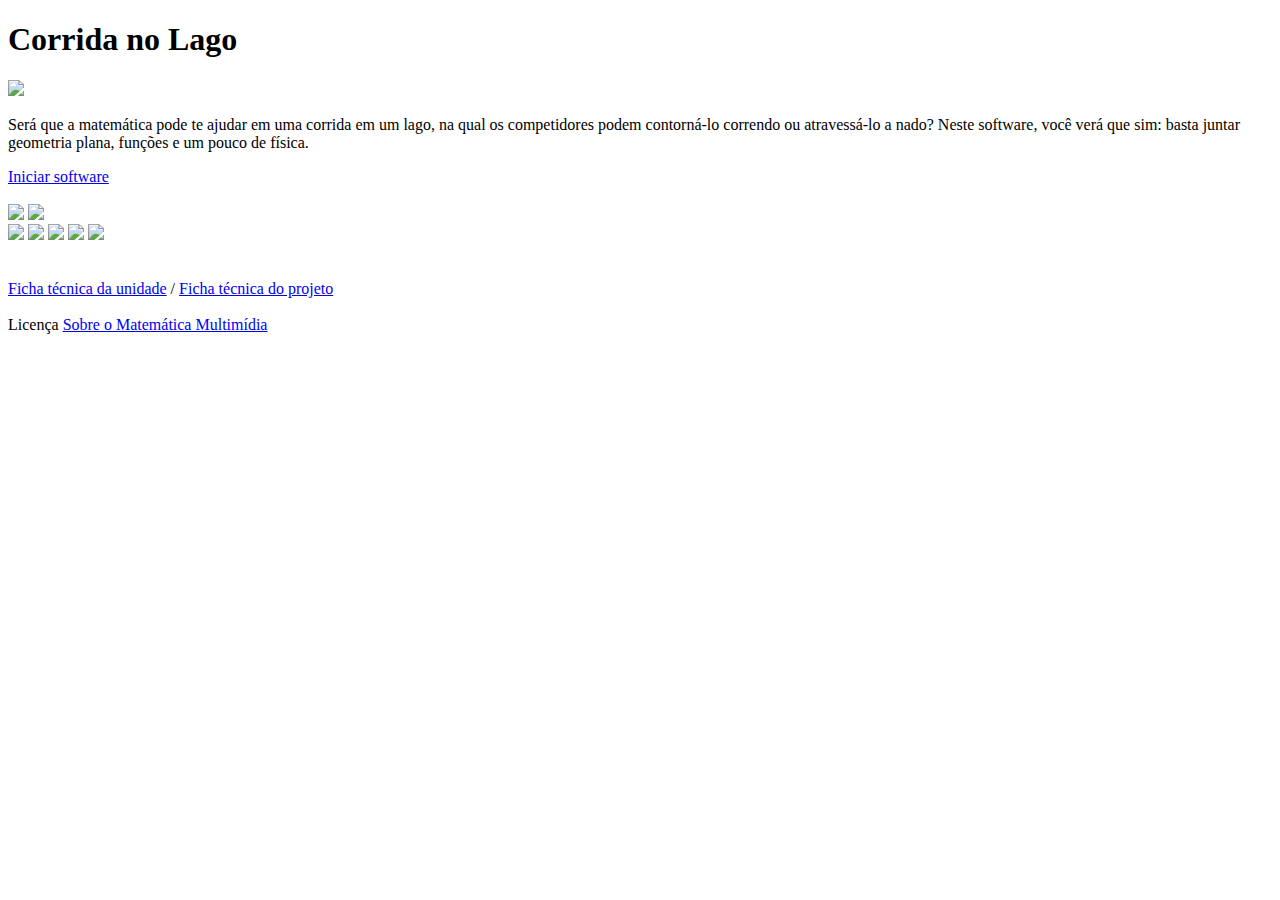
==== index.html @ 1a3c1a94 "Add files via upload" ====
<!DOCTYPE html PUBLIC "-//W3C//DTD XHTML 1.0 Strict//EN"
"http://www.w3.org/TR/xhtml1/DTD/xhtml1-strict.dtd">
<html xmlns = "http://www.w3.org/1999/xhtml"  xml:lang = "pt-br"  lang = "pt-br">
	<head>
		<meta http-equiv="Content-Type" content="text/html; charset=utf-8" /> 
		<meta http-equiv="X-UA-Compatible" content="IE=EmulateIE8" />		<link rel="stylesheet" type="text/css" href="css/abertura.css" media="screen, projection" />
		<link rel="stylesheet" type="text/css" href="css/popup.css" media="screen, projection" />
		
		<!--[if lte IE 6]>	
			<link rel="stylesheet" type="text/css" href="css/abertura_ie6.css" media="screen, projection" />
		<![endif]-->

		<script type="text/javascript" src="scripts/protoaculous.js"></script>
		<script type="text/javascript" src="scripts/AC_RunActiveContent.js"></script>
		<script type="text/javascript" src="scripts/popup.js"></script>
		<script type="text/javascript" src="scripts/abertura.js"></script>
		<script type="text/javascript" src="scripts/AC_OETags.js"></script>
		<script type="text/javascript" src="scripts/browser.js"></script>
		
		<script type="text/javascript">

			var FichaUnidade = new Array(
				{
					titulo: 'Autor',
					texto: 'Leonardo Barichello'
				},
				{
					titulo: 'Redação',
					texto: 'Leonardo Barichello'
				},
				{
					titulo: 'Implementação',
					texto: 'Guilherme Villalba Zardetto'
				},
				{
					titulo: 'Revisão de Língua',
					texto: 'Denis Barbosa Cacique'
				},
				{
					titulo: 'Ilustração',
					texto: 'Lucas Ogasawara'
				}
			);

			var FichaProjeto = new Array(
				{
					titulo: '- Unicamp -',
					texto: ''
				},
				{
					titulo: 'Reitor',
					texto: 'Fernando Ferreira Costa'
				},
				{
					titulo: 'Vice-Reitor',
					texto: 'Edgar Salvadori de Decca'
				},
				{
					titulo: 'Pró-Reitor de Pós-Graduação',
					texto: 'Euclides de Mesquita Neto'
				},
				{
					titulo: '- IMECC -',
					texto: ''
				},
				{
					titulo: 'Diretor',
					texto: 'Jayme Vaz Jr.'
				},
				{
					titulo: 'Vice-Diretor',
					texto: 'Edmundo Capelas de Oliveira'
				},
				{
					titulo: '- Matemática Multimídia -',
					texto: ''
				},
				{
					titulo: 'Coordenação Geral',
					texto: 'Samuel Rocha de Oliveira'
				},
				{
					titulo: 'Coordenação de Software',
					texto: 'Leonardo Barichello'
				},
				{
					titulo: 'Coordenação de Implementação',
					texto: 'Matias Costa'
				}
			);
			
			
			var Perguntas = $H({
				licenca: {
					conteudo: '<p>É cedido ao Ministério da Educação o direito de utilizar esta obra sob as modalidades de distribuição, tradução e edição, excetuando-se o uso comercial.</p><p style="margin-top:10px;">Para informações mais detalhadas sobre as licenças dos recursos utilizados nesta unidade, veja "license.txt".</p>',
					layout: ['seta_baixo','direita'],
					largura: 25,
					callback: function(){/*função vazia pra que não faça nada*/},
					respostas: [{ok: 'Ok'}]
				}
			});
			
			var Links = $H({
			});
		
		</script>
		
		<title>Corrida no Lago</title>
	</head>
	<body>
		
		
		<div id="container" class="margem_topo">
			
			
			<div id="abertura">
				<div id="conteudo">
					<h1>Corrida no Lago</h1> 
					<div id="apresentacao">
						<div id="imagem_apresentacao">
							<img src="imgs/apresentacao.jpg" />
							<div id="texto_apresentacao">
								<p>Será que a matemática pode te ajudar em uma corrida em um lago, na qual os competidores podem contorná-lo correndo ou atravessá-lo a nado? Neste software, você verá que sim: basta juntar geometria plana, funções e um pouco de física.</p>
							</div>
						</div>
							
						
						<div class="a_direita" id="iniciar_software">
							<div class="a_esquerda apontador">
								<a href="introducao.html">Iniciar software</a>
							</div>
							<div class="a_esquerda seta_apontador"></div>
						</div>
					</div>
					<br class="limpador" />
					<div id="patrocinio">
						<div class="a_esquerda">
							<img id="patrocinio_logo" class="a_esquerda" src="img_layout/logo_abertura.jpg" />
							<img id="patrocinio_unicamp" class="a_esquerda" src="img_layout/unicamp.jpg" />
						</div>
						<div class="a_direita">
							<img class="a_esquerda" src="img_layout/fnde.jpg" />
							<img class="a_esquerda" src="img_layout/mct.png" />
							<img class="a_esquerda" src="img_layout/sed.png" />
							<img class="a_esquerda" src="img_layout/me.png" />
							<img class="a_esquerda sem_padding" src="img_layout/brasil.jpg"/>
						</div>
						<br class="limpador" />
					</div>
					
					<br class="limpador" />
					
					<div id="fichas">
						<a href="javascript:;" onclick="return false;" id="ficha_tecnica_unidade">Ficha técnica da unidade</a>
						<span> / </span>
						<a href="javascript:;" onclick="return false;" id="ficha_tecnica_projeto">Ficha técnica do projeto</a>
						
						<br class="limpador" />
					</div>

				</div>
			</div>
			<br class="limpador" />
			<div id="rodape">
				<a id="licenca">Licença</a>&nbsp;<a href="http://m3.mat.br">Sobre o Matemática Multimídia</a>
			</div>
		</div>

	
	</body>
</html>
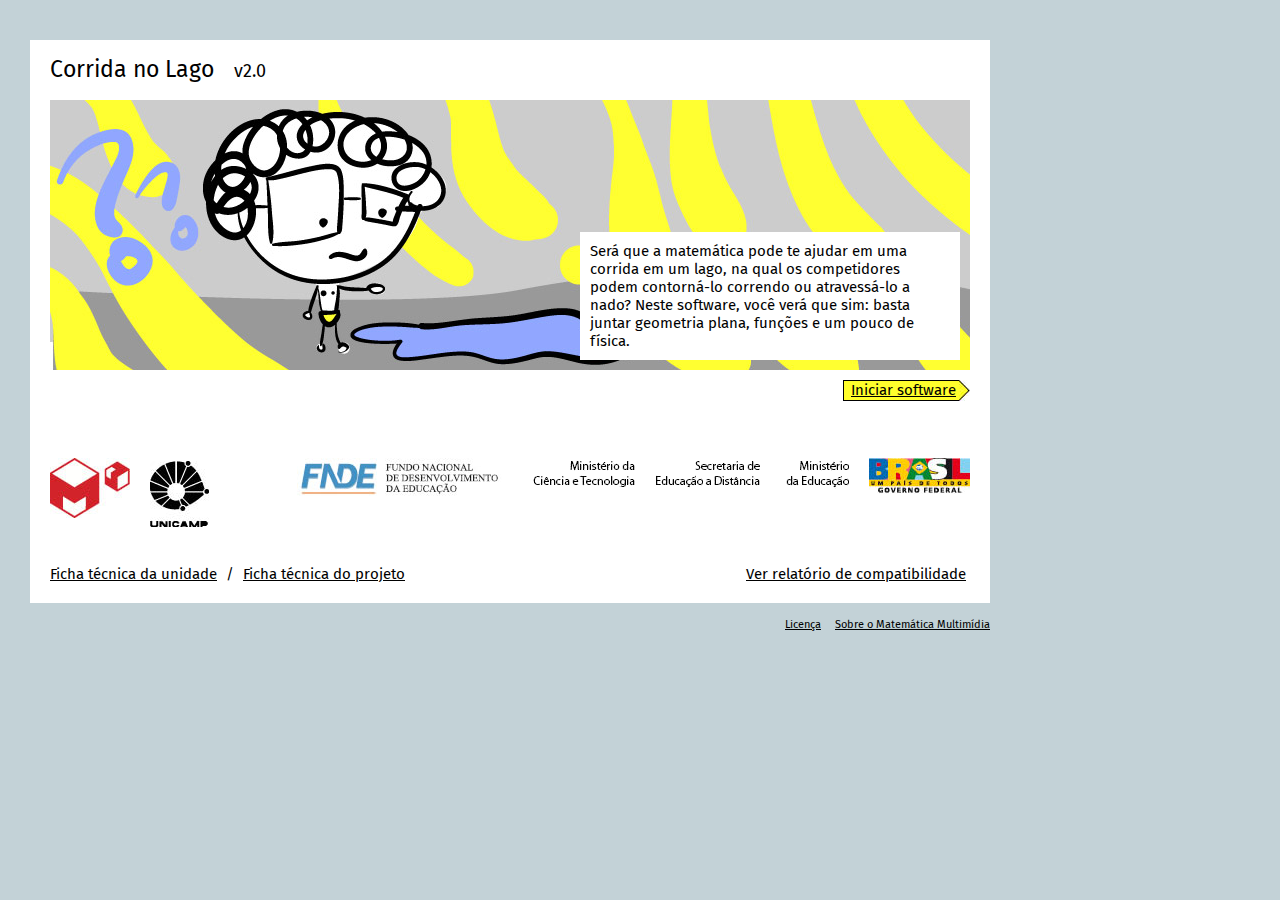
==== commit 4450df1c: "Update v2.0" ====
--- a/index.html
+++ b/index.html
@@ -2,11 +2,12 @@
 "http://www.w3.org/TR/xhtml1/DTD/xhtml1-strict.dtd">
 <html xmlns = "http://www.w3.org/1999/xhtml"  xml:lang = "pt-br"  lang = "pt-br">
 	<head>
-		<meta http-equiv="Content-Type" content="text/html; charset=utf-8" /> 
+		<meta http-equiv="Content-Type" content="text/html; charset=utf-8" />
 		<meta http-equiv="X-UA-Compatible" content="IE=EmulateIE8" />		<link rel="stylesheet" type="text/css" href="css/abertura.css" media="screen, projection" />
 		<link rel="stylesheet" type="text/css" href="css/popup.css" media="screen, projection" />
-		
-		<!--[if lte IE 6]>	
+		<link href='https://fonts.googleapis.com/css?family=Fira+Sans' rel='stylesheet'>
+
+		<!--[if lte IE 6]>
 			<link rel="stylesheet" type="text/css" href="css/abertura_ie6.css" media="screen, projection" />
 		<![endif]-->
 
@@ -16,7 +17,7 @@
 		<script type="text/javascript" src="scripts/abertura.js"></script>
 		<script type="text/javascript" src="scripts/AC_OETags.js"></script>
 		<script type="text/javascript" src="scripts/browser.js"></script>
-		
+
 		<script type="text/javascript">
 
 			var FichaUnidade = new Array(
@@ -88,8 +89,8 @@
 					texto: 'Matias Costa'
 				}
 			);
-			
-			
+
+
 			var Perguntas = $H({
 				licenca: {
 					conteudo: '<p>É cedido ao Ministério da Educação o direito de utilizar esta obra sob as modalidades de distribuição, tradução e edição, excetuando-se o uso comercial.</p><p style="margin-top:10px;">Para informações mais detalhadas sobre as licenças dos recursos utilizados nesta unidade, veja "license.txt".</p>',
@@ -99,23 +100,23 @@
 					respostas: [{ok: 'Ok'}]
 				}
 			});
-			
+
 			var Links = $H({
 			});
-		
+
 		</script>
-		
+
 		<title>Corrida no Lago</title>
 	</head>
 	<body>
-		
-		
+
+
 		<div id="container" class="margem_topo">
-			
-			
+
+
 			<div id="abertura">
 				<div id="conteudo">
-					<h1>Corrida no Lago</h1> 
+					<h1>Corrida no Lago<i>v2.0</i></h1>
 					<div id="apresentacao">
 						<div id="imagem_apresentacao">
 							<img src="imgs/apresentacao.jpg" />
@@ -123,8 +124,8 @@
 								<p>Será que a matemática pode te ajudar em uma corrida em um lago, na qual os competidores podem contorná-lo correndo ou atravessá-lo a nado? Neste software, você verá que sim: basta juntar geometria plana, funções e um pouco de física.</p>
 							</div>
 						</div>
-							
-						
+
+
 						<div class="a_direita" id="iniciar_software">
 							<div class="a_esquerda apontador">
 								<a href="introducao.html">Iniciar software</a>
@@ -147,14 +148,15 @@
 						</div>
 						<br class="limpador" />
 					</div>
-					
+
 					<br class="limpador" />
-					
+
 					<div id="fichas">
 						<a href="javascript:;" onclick="return false;" id="ficha_tecnica_unidade">Ficha técnica da unidade</a>
 						<span> / </span>
 						<a href="javascript:;" onclick="return false;" id="ficha_tecnica_projeto">Ficha técnica do projeto</a>
-						
+						<a href="detect.html" style="float:right;" id="ficha_tecnica_projeto">Ver relatório de compatibilidade</a>
+
 						<br class="limpador" />
 					</div>
 
@@ -162,10 +164,10 @@
 			</div>
 			<br class="limpador" />
 			<div id="rodape">
-				<a id="licenca">Licença</a>&nbsp;<a href="http://m3.mat.br">Sobre o Matemática Multimídia</a>
+				<a id="licenca">Licença</a>&nbsp;<a href="http://m3.ime.unicamp.br">Sobre o Matemática Multimídia</a>
 			</div>
 		</div>
 
-	
+
 	</body>
-</html>+</html>
--- a/css/abertura.css
+++ b/css/abertura.css
@@ -0,0 +1,423 @@
+*
+{
+	font: 15px/18px "Fira Sans", sans-serif;
+	list-style-type: none;
+	margin: 0;
+	padding: 0;
+	border: none;
+	color: black;
+}
+
+html
+{
+	overflow: auto;
+}
+
+body
+{
+	background-color: #C3D2D7;
+}
+
+strong, strong * { font-weight: bold; }
+em, em * { font-style: italic; }
+big {font-size: 21px; line-height:25px;}
+small {font-size: 11px; line-height: 13px;}
+sub, sup {font-size: 10px;}
+
+
+/* cabeçalho e textos, corpo mais geral do site */
+
+#abertura
+{
+	position: relative;
+	float: left;
+	height: auto;
+	width: 100%;
+	z-index: 1;
+}
+
+#texto_abertura
+{
+	margin: 40px 20px 40px 0;
+	padding-left: 20px;
+	width: 380px;
+	float: left;
+}
+
+#texto_compatibilidade
+{
+	margin: 40px 20px 20px 0;
+	padding-left: 20px;
+	width: 540px;
+}
+
+#texto_compatibilidade p
+{
+	padding-bottom: 20px;
+}
+#verificacoes
+{
+	width: 700px;
+	margin: 0px 20px 20px 20px;
+	border-top: 1px solid #CCC;
+}
+
+#verificacoes .coluna
+{
+	margin-left: 10px;
+	width: 225px;
+	float:left;
+	margin-top:10px;
+}
+#verificacoes .coluna h2 {font-weight: bold; margin-bottom: 10px;}
+#verificacoes .coluna p, #verificacoes .coluna span {font-style: italic; margin-bottom: 15px; font-size: 11px; line-height: 16px;}
+#verificacoes .coluna1 {margin-left: 0 !important;}
+
+
+#texto_abertura p
+{
+	padding-bottom: 20px;
+}
+
+
+#imgs_abertura
+{
+	margin: 40px 20px;
+	width: 380px;
+	float: left;
+}
+
+
+#apresentacao
+{
+	width: 920px;
+	padding: 20px;
+}
+
+#imagem_apresentacao {background:  RGB(255,255,47); width: 100%; height: 270px; position: relative; margin-bottom: 10px;}
+
+#texto_apresentacao
+{
+	width:360px;
+	height: auto;
+	padding: 10px;
+	position: absolute;
+	right: 10px;
+	bottom: 10px;
+	z-index: 150;
+	background-color: #FFF;
+}
+
+#patrocinio
+{
+	width: 920px;
+	padding: 0 20px 0 20px;
+	margin-top: 40px;
+}
+
+#patrocinio img
+{
+	padding-right: 20px;
+}
+
+#patrocinio_unicamp { margin-top: 3px; }
+
+#iniciar { margin-top: 5px; }
+
+#fichas
+{
+	width: 926px;
+	padding: 20px 20px 20px 15px;
+}
+
+#fichas a
+{
+	display: inline;
+	text-decoration: underline;
+	padding: 0 5px;
+}
+
+#container
+{
+	width: 960px;
+	margin-left: 30px;
+	margin-right: 10px;
+}
+
+#cabecalho
+{
+	width: 100%;
+	height: 80px;
+}
+
+#onde_estou
+{
+	width: 720px;
+	height: 40px;
+	margin-top: 40px;
+	background-color: #FFFF30;
+	float: left;
+	position: relative;
+}
+
+#onde_estou *
+{
+	font-size: 18px;
+	line-height: 40px;
+	display: inline;
+}
+
+#onde_estou h1
+{
+	margin-left: 20px;
+	margin-right: 10px;
+	float: left;
+}
+
+#onde_estou img { float:left; margin-top: 13px; }
+
+#onde_estou h2
+{
+	margin-left: 10px;
+	font-weight: bold;
+	float: left;
+}
+
+
+#onde_estou .numero_atividade
+{
+	width: 26px;
+	height: 30px;
+	background: url(../img_layout/hexagono-amarelo-fraco.gif) no-repeat;
+	position: absolute;
+	margin-left: -13px;
+	margin-top: -15px;
+	line-height: 30px;
+	text-align: center;
+	font-size: 12px;
+}
+
+#links
+{
+	float: left;
+	width: 240px;
+	text-align: right;
+	margin-top: 5px;
+
+}
+
+#links a
+{
+	font-size: 11px;
+	margin-left: 10px;
+	text-decoration: underline;
+}
+
+#links span
+{
+	font-size: 11px;
+	margin-left: 10px;
+}
+
+#logo
+{
+	float: right;
+	background: url(../img_layout/logo.gif) no-repeat 0 10px;
+	width: 60px;
+	height: 51px;
+}
+
+
+#conteudo
+{
+	width: 100%;
+	background-color: #FFF;
+	padding-top: 20px;
+}
+
+#conteudo h1
+{
+	margin-left: 20px;
+	margin-right: 5px;
+	font-size: 23px;
+}
+
+#conteudo h1 i
+{
+	margin-left: 20px;
+	margin-right: 5px;
+	font-size: 18px;
+}
+
+.link_curiosidade{background: url(../img_layout/curiosidadesinha.gif) right center no-repeat; padding-right: 18px; text-decoration: none !important; border-bottom: 1px solid #2E47B2; color: #2E47B2;}
+
+/* classes para o popup de ficha técnica */
+
+
+.popup .ficha_tecnica {padding: 0 10px;}
+.popup .ficha_tecnica  h2{color: #000; margin-bottom: 20px; font-weight: bold;}
+.popup .ficha_tecnica  h3{color: #000; font-style: italic;}
+.popup .ficha_tecnica p { margin-bottom: 10px;}
+.popup .ficha_tecnica .texto { height: auto; overflow: auto;}
+.popup .ficha_tecnica .fechar_popup { float: right; font: 13px/16px "Lucida Sans Unicode" "Lucida Sans"; text-decoration: underline; }
+
+
+
+
+
+/* rodapé */
+
+.apontador
+{
+	padding: 0 3px 0 7px;
+	background-color: RGB(255, 254,44);
+	border-left: 1px solid #000;
+	border-top: 1px solid #000;
+	border-bottom: 1px solid #000;
+	height: 19px;
+	float: left;
+	z-index: 2;
+	position: relative;
+}
+
+.apontador a { text-decoration: underline; }
+
+.seta_apontador
+{
+	position: relative;
+	background: url(../img_layout/apontador.jpg) no-repeat;
+	float: left;
+	width: 13px;
+	height: 21px;
+	z-index: 1;
+	margin-left: -2px;
+}
+
+#rodape
+{
+	text-align: right;
+	line-height: 40px;
+}
+
+#rodape a
+{
+	margin-left: 10px;
+	font-size: 11px;
+	text-decoration: underline;
+}
+
+
+
+
+#ferramentas
+{
+	width: 125px;
+	height: 50px;
+	background: url(../img_layout/barra-ferramentas.gif) no-repeat;
+	position: fixed;
+	left: 40px;
+	bottom: 4px;
+	z-index: 2000;
+}
+
+#ferramentas a
+{
+	display: block;
+	width: 40px;
+	height: 40px;
+	margin: 5px 10px;
+	float: left;
+}
+
+#link_notas
+{	background: url(../img_layout/notas-off.gif);}
+#link_notas:hover
+{	background: url(../img_layout/notas-on.gif);}
+
+#link_bloco
+{	background: url(../img_layout/bloco-off.gif);}
+#link_bloco:hover
+{	background: url(../img_layout/bloco-on.gif);}
+
+#link_calculadora
+{	background: url(../img_layout/calculadora-off.gif);}
+#link_calculadora:hover
+{	background: url(../img_layout/calculadora-on.gif);}
+
+#link_acessibilidade
+{	background: url(../img_layout/acessibilidade-off.gif);}
+#link_acessibilidade:hover
+{	background: url(../img_layout/acessibilidade-on.gif);}
+
+.link_curiosidade{background: url(../img_layout/curiosidadesinha.gif) right center no-repeat; padding-right: 18px; text-decoration: none !important; border-bottom: 1px solid #2E47B2; color: #2E47B2;}
+
+
+
+/* calculadora */
+
+#calc
+{
+	width: 245px;
+	height: 261px;
+	background: url(../img_layout/calc.gif) no-repeat;
+	position: fixed;
+	bottom: 58px;
+	left: 39px;
+	z-index: 1201;
+}
+
+
+/* Classes auxiliares*/
+
+.escondido
+{
+	visibility: hidden;
+	display: none;
+}
+
+.limpador
+{
+	height: 5px;
+	clear: both;
+}
+
+.largura1 { width: 20px; }
+.largura2 { width: 40px; }
+.largura3 { width: 60px; }
+.largura4 { width: 80px; }
+.largura5 { width: 100px; }
+
+.margem_inferior { margin-bottom: 20px; }
+.margem_questao { margin-left: 30px !important; }
+.margem_topo { margin-top: 40px !important; }
+.a_esquerda { float: left; }
+.a_direita { float: right; }
+.sem_padding { padding: 0 !important }
+
+.applet {border: 1px dotted #CCC; padding: 10px;}
+
+
+
+
+
+#velatura {
+	background-color:#A6A6A6;
+	height:100%;
+	width:100%;
+	position:fixed;
+	top: 0;
+	left:0;
+	z-index:500;
+}
+
+
+
+
+
+.botao {height:21px; font-size: 11px; margin-right:7px; padding-bottom: 2px; text-align:center; border: 2px outset #CCC;}
+.botao:active{border: 2px inset #CCC;}
+.botao.desabilitado, .botao.desabilitado:active{color: #999; border: 2px outset grey;}
+.botao_pequeno {width: 50px;}
+.botao_medio {width: 80px;}
+.botao_grande {width: 110px;}
+.botao_gigante {width: 170px;}
--- a/css/popup.css
+++ b/css/popup.css
@@ -0,0 +1,91 @@
+a { text-decoration: underline;}
+
+
+.link_informativo
+{
+	border-bottom: 1px dashed #2E47B2;
+	text-decoration: none !important;
+	color: #2E47B2;
+	display: inline !important;
+	margin: 0 !important;
+	float: none !important;
+}
+
+/* Popup */
+
+.popup_container{ position: absolute; z-index: 1300;}
+.popup_container *{ cursor: default;}
+.desesperados {position: fixed; top: 200px; left:200px;}
+.aviso .popup{ background: #fff url(../img_layout/exclamacao.gif) no-repeat 0 center; border: 2px solid RGB(210, 35,42) !important; padding-left:30px !important; font-size: 11px !important; line-height: 14px !important;}
+.popup_container .popup{ background-color: #fff; border: 2px solid black; padding: 10px; }
+.desesperados .popup{ background-color: RGB(191,255,128) !important; border: 2px solid black; padding: 10px; }
+.desesperados p, .desesperados div {margin-bottom:10px; }
+.popup_container .popup a{text-decoration: underline; cursor: pointer;}
+.popup_container .seta_baixo
+{
+	background: url(../img_layout/popup-seta-baixo.gif) no-repeat;
+	width: 24px;
+	height: 14px;
+	position: absolute;
+	margin-top: -2px;
+}
+
+.popup_container .seta_baixissimo
+{
+	background: url(../img_layout/popup-seta-baixissimo.gif) no-repeat;
+	width: 24px;
+	height: 14px;
+	position: absolute;
+	margin-top: -2px;
+}
+
+.popup_container .seta_cima
+{
+	background: url(../img_layout/popup-seta-cima.gif) no-repeat;
+	width: 24px;
+	height: 14px;
+	position: absolute;
+	margin-top: -12px;
+}
+
+.popup_container .seta_direita
+{
+	background: url(../img_layout/popup-seta-direita.gif) no-repeat;
+	width: 14px;
+	height: 24px;
+	position: absolute;
+	right: 0;
+	margin-right: -12px;
+}
+
+.popup_container .sombra_direita
+{
+	background: url(../img_layout/popup-sombra-direita.gif) repeat-y;
+	width: 2px;
+	top: 2px;
+	position: absolute;
+	right: -2px;
+}
+
+.popup_container .sombra_baixo
+{
+	background: url(../img_layout/popup-sombra-baixo.gif) repeat-x;
+	height: 2px;
+	margin-left: 2px;
+	position: absolute;
+}
+
+.popup_container .sombra_direita2
+{
+	width: 2px;
+	top: 2px;
+	position: absolute;
+	right: -2px;
+}
+
+.popup_container .sombra_baixo2
+{
+	height: 2px;
+	margin-left: 2px;
+	position: absolute;
+}
--- a/css/abertura_ie6.css
+++ b/css/abertura_ie6.css
@@ -0,0 +1,10 @@
+.desesperados {position: absolute !important; top: 140px !important; left:280px !important;}
+#velatura {
+	background-color:#A6A6A6;
+	height:680px;
+	width:100%;
+	position:absolute;
+	top: 0;
+	left:0;
+	z-index:500;
+}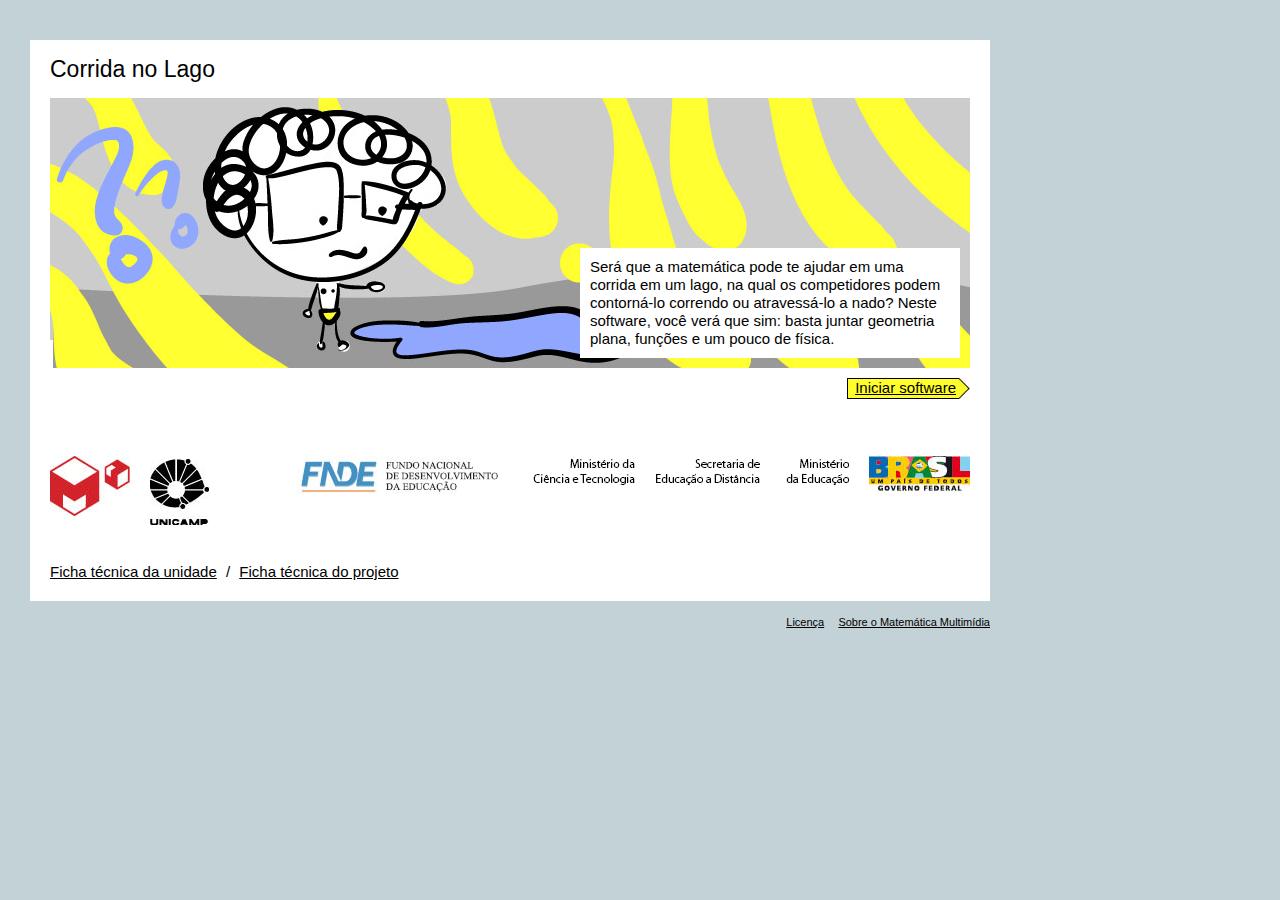
==== commit 72e2af0f: "Adding salvaLocal modifications" ====
--- a/index.html
+++ b/index.html
@@ -2,22 +2,22 @@
 "http://www.w3.org/TR/xhtml1/DTD/xhtml1-strict.dtd">
 <html xmlns = "http://www.w3.org/1999/xhtml"  xml:lang = "pt-br"  lang = "pt-br">
 	<head>
-		<meta http-equiv="Content-Type" content="text/html; charset=utf-8" />
+		<meta http-equiv="Content-Type" content="text/html; charset=utf-8" /> 
 		<meta http-equiv="X-UA-Compatible" content="IE=EmulateIE8" />		<link rel="stylesheet" type="text/css" href="css/abertura.css" media="screen, projection" />
 		<link rel="stylesheet" type="text/css" href="css/popup.css" media="screen, projection" />
-		<link href='https://fonts.googleapis.com/css?family=Fira+Sans' rel='stylesheet'>
-
-		<!--[if lte IE 6]>
+		
+		<!--[if lte IE 6]>	
 			<link rel="stylesheet" type="text/css" href="css/abertura_ie6.css" media="screen, projection" />
 		<![endif]-->
 
 		<script type="text/javascript" src="scripts/protoaculous.js"></script>
+		<script type="text/javascript" src="scripts/salvaLocal.js"></script>
 		<script type="text/javascript" src="scripts/AC_RunActiveContent.js"></script>
 		<script type="text/javascript" src="scripts/popup.js"></script>
 		<script type="text/javascript" src="scripts/abertura.js"></script>
 		<script type="text/javascript" src="scripts/AC_OETags.js"></script>
 		<script type="text/javascript" src="scripts/browser.js"></script>
-
+		
 		<script type="text/javascript">
 
 			var FichaUnidade = new Array(
@@ -89,8 +89,8 @@
 					texto: 'Matias Costa'
 				}
 			);
-
-
+			
+			
 			var Perguntas = $H({
 				licenca: {
 					conteudo: '<p>É cedido ao Ministério da Educação o direito de utilizar esta obra sob as modalidades de distribuição, tradução e edição, excetuando-se o uso comercial.</p><p style="margin-top:10px;">Para informações mais detalhadas sobre as licenças dos recursos utilizados nesta unidade, veja "license.txt".</p>',
@@ -100,23 +100,23 @@
 					respostas: [{ok: 'Ok'}]
 				}
 			});
-
+			
 			var Links = $H({
 			});
-
+		
 		</script>
-
+		
 		<title>Corrida no Lago</title>
 	</head>
 	<body>
-
-
+		
+		
 		<div id="container" class="margem_topo">
-
-
+			
+			
 			<div id="abertura">
 				<div id="conteudo">
-					<h1>Corrida no Lago<i>v2.0</i></h1>
+					<h1>Corrida no Lago</h1> 
 					<div id="apresentacao">
 						<div id="imagem_apresentacao">
 							<img src="imgs/apresentacao.jpg" />
@@ -124,8 +124,8 @@
 								<p>Será que a matemática pode te ajudar em uma corrida em um lago, na qual os competidores podem contorná-lo correndo ou atravessá-lo a nado? Neste software, você verá que sim: basta juntar geometria plana, funções e um pouco de física.</p>
 							</div>
 						</div>
-
-
+							
+						
 						<div class="a_direita" id="iniciar_software">
 							<div class="a_esquerda apontador">
 								<a href="introducao.html">Iniciar software</a>
@@ -148,15 +148,14 @@
 						</div>
 						<br class="limpador" />
 					</div>
-
+					
 					<br class="limpador" />
-
+					
 					<div id="fichas">
 						<a href="javascript:;" onclick="return false;" id="ficha_tecnica_unidade">Ficha técnica da unidade</a>
 						<span> / </span>
 						<a href="javascript:;" onclick="return false;" id="ficha_tecnica_projeto">Ficha técnica do projeto</a>
-						<a href="detect.html" style="float:right;" id="ficha_tecnica_projeto">Ver relatório de compatibilidade</a>
-
+						
 						<br class="limpador" />
 					</div>
 
@@ -164,10 +163,10 @@
 			</div>
 			<br class="limpador" />
 			<div id="rodape">
-				<a id="licenca">Licença</a>&nbsp;<a href="http://m3.ime.unicamp.br">Sobre o Matemática Multimídia</a>
+				<a id="licenca">Licença</a>&nbsp;<a href="http://m3.mat.br">Sobre o Matemática Multimídia</a>
 			</div>
 		</div>
 
-
+	
 	</body>
-</html>
+</html>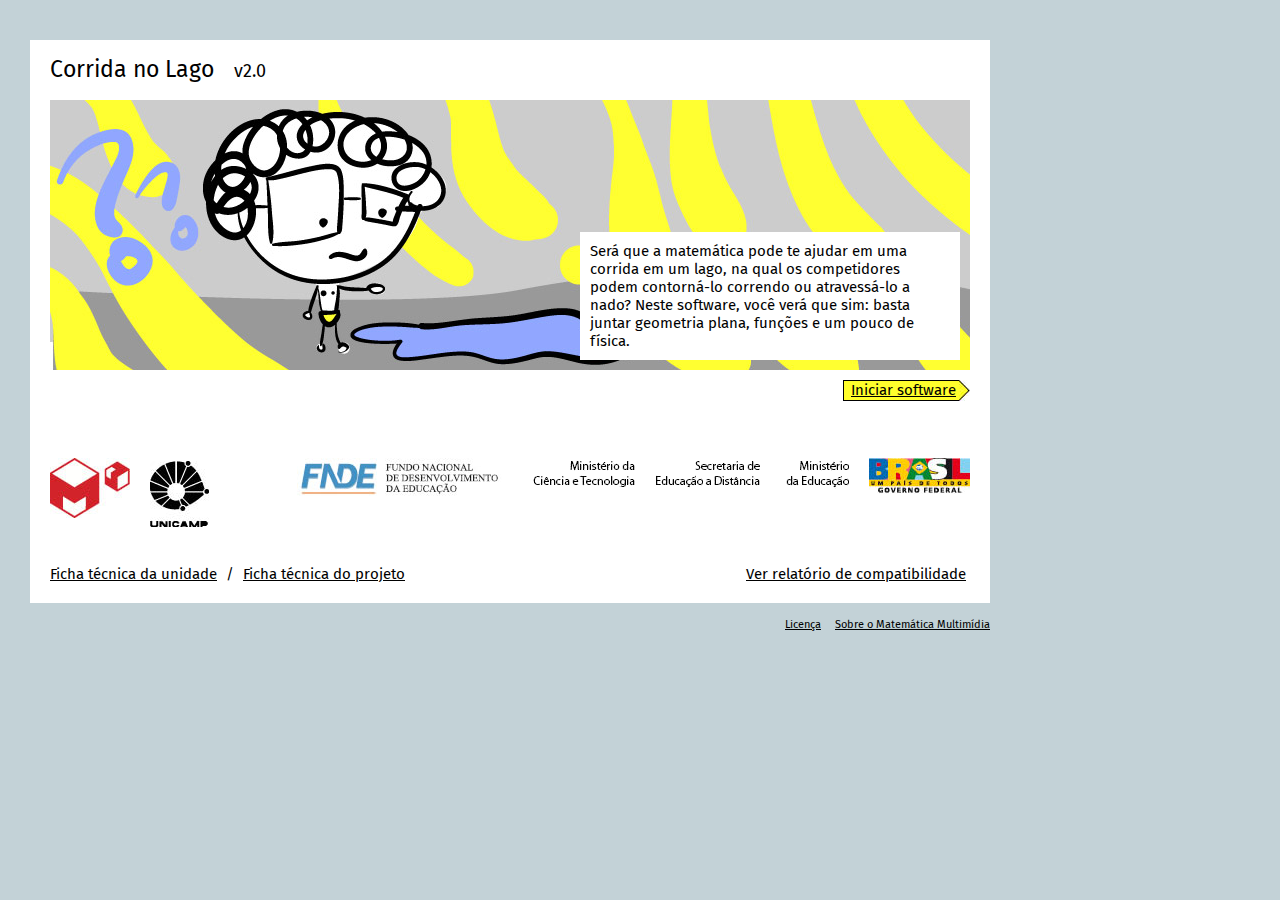
==== commit d0cdac40: "Merge branch 'salvaLocal' into interface" ====
--- a/index.html
+++ b/index.html
@@ -2,11 +2,12 @@
 "http://www.w3.org/TR/xhtml1/DTD/xhtml1-strict.dtd">
 <html xmlns = "http://www.w3.org/1999/xhtml"  xml:lang = "pt-br"  lang = "pt-br">
 	<head>
-		<meta http-equiv="Content-Type" content="text/html; charset=utf-8" /> 
+		<meta http-equiv="Content-Type" content="text/html; charset=utf-8" />
 		<meta http-equiv="X-UA-Compatible" content="IE=EmulateIE8" />		<link rel="stylesheet" type="text/css" href="css/abertura.css" media="screen, projection" />
 		<link rel="stylesheet" type="text/css" href="css/popup.css" media="screen, projection" />
-		
-		<!--[if lte IE 6]>	
+		<link href='https://fonts.googleapis.com/css?family=Fira+Sans' rel='stylesheet'>
+
+		<!--[if lte IE 6]>
 			<link rel="stylesheet" type="text/css" href="css/abertura_ie6.css" media="screen, projection" />
 		<![endif]-->
 
@@ -17,7 +18,7 @@
 		<script type="text/javascript" src="scripts/abertura.js"></script>
 		<script type="text/javascript" src="scripts/AC_OETags.js"></script>
 		<script type="text/javascript" src="scripts/browser.js"></script>
-		
+
 		<script type="text/javascript">
 
 			var FichaUnidade = new Array(
@@ -89,8 +90,8 @@
 					texto: 'Matias Costa'
 				}
 			);
-			
-			
+
+
 			var Perguntas = $H({
 				licenca: {
 					conteudo: '<p>É cedido ao Ministério da Educação o direito de utilizar esta obra sob as modalidades de distribuição, tradução e edição, excetuando-se o uso comercial.</p><p style="margin-top:10px;">Para informações mais detalhadas sobre as licenças dos recursos utilizados nesta unidade, veja "license.txt".</p>',
@@ -100,23 +101,23 @@
 					respostas: [{ok: 'Ok'}]
 				}
 			});
-			
+
 			var Links = $H({
 			});
-		
+
 		</script>
-		
+
 		<title>Corrida no Lago</title>
 	</head>
 	<body>
-		
-		
+
+
 		<div id="container" class="margem_topo">
-			
-			
+
+
 			<div id="abertura">
 				<div id="conteudo">
-					<h1>Corrida no Lago</h1> 
+					<h1>Corrida no Lago<i>v2.0</i></h1>
 					<div id="apresentacao">
 						<div id="imagem_apresentacao">
 							<img src="imgs/apresentacao.jpg" />
@@ -124,8 +125,8 @@
 								<p>Será que a matemática pode te ajudar em uma corrida em um lago, na qual os competidores podem contorná-lo correndo ou atravessá-lo a nado? Neste software, você verá que sim: basta juntar geometria plana, funções e um pouco de física.</p>
 							</div>
 						</div>
-							
-						
+
+
 						<div class="a_direita" id="iniciar_software">
 							<div class="a_esquerda apontador">
 								<a href="introducao.html">Iniciar software</a>
@@ -148,14 +149,15 @@
 						</div>
 						<br class="limpador" />
 					</div>
-					
+
 					<br class="limpador" />
-					
+
 					<div id="fichas">
 						<a href="javascript:;" onclick="return false;" id="ficha_tecnica_unidade">Ficha técnica da unidade</a>
 						<span> / </span>
 						<a href="javascript:;" onclick="return false;" id="ficha_tecnica_projeto">Ficha técnica do projeto</a>
-						
+						<a href="detect.html" style="float:right;" id="ficha_tecnica_projeto">Ver relatório de compatibilidade</a>
+
 						<br class="limpador" />
 					</div>
 
@@ -163,10 +165,10 @@
 			</div>
 			<br class="limpador" />
 			<div id="rodape">
-				<a id="licenca">Licença</a>&nbsp;<a href="http://m3.mat.br">Sobre o Matemática Multimídia</a>
+				<a id="licenca">Licença</a>&nbsp;<a href="http://m3.ime.unicamp.br">Sobre o Matemática Multimídia</a>
 			</div>
 		</div>
 
-	
+
 	</body>
-</html>+</html>
